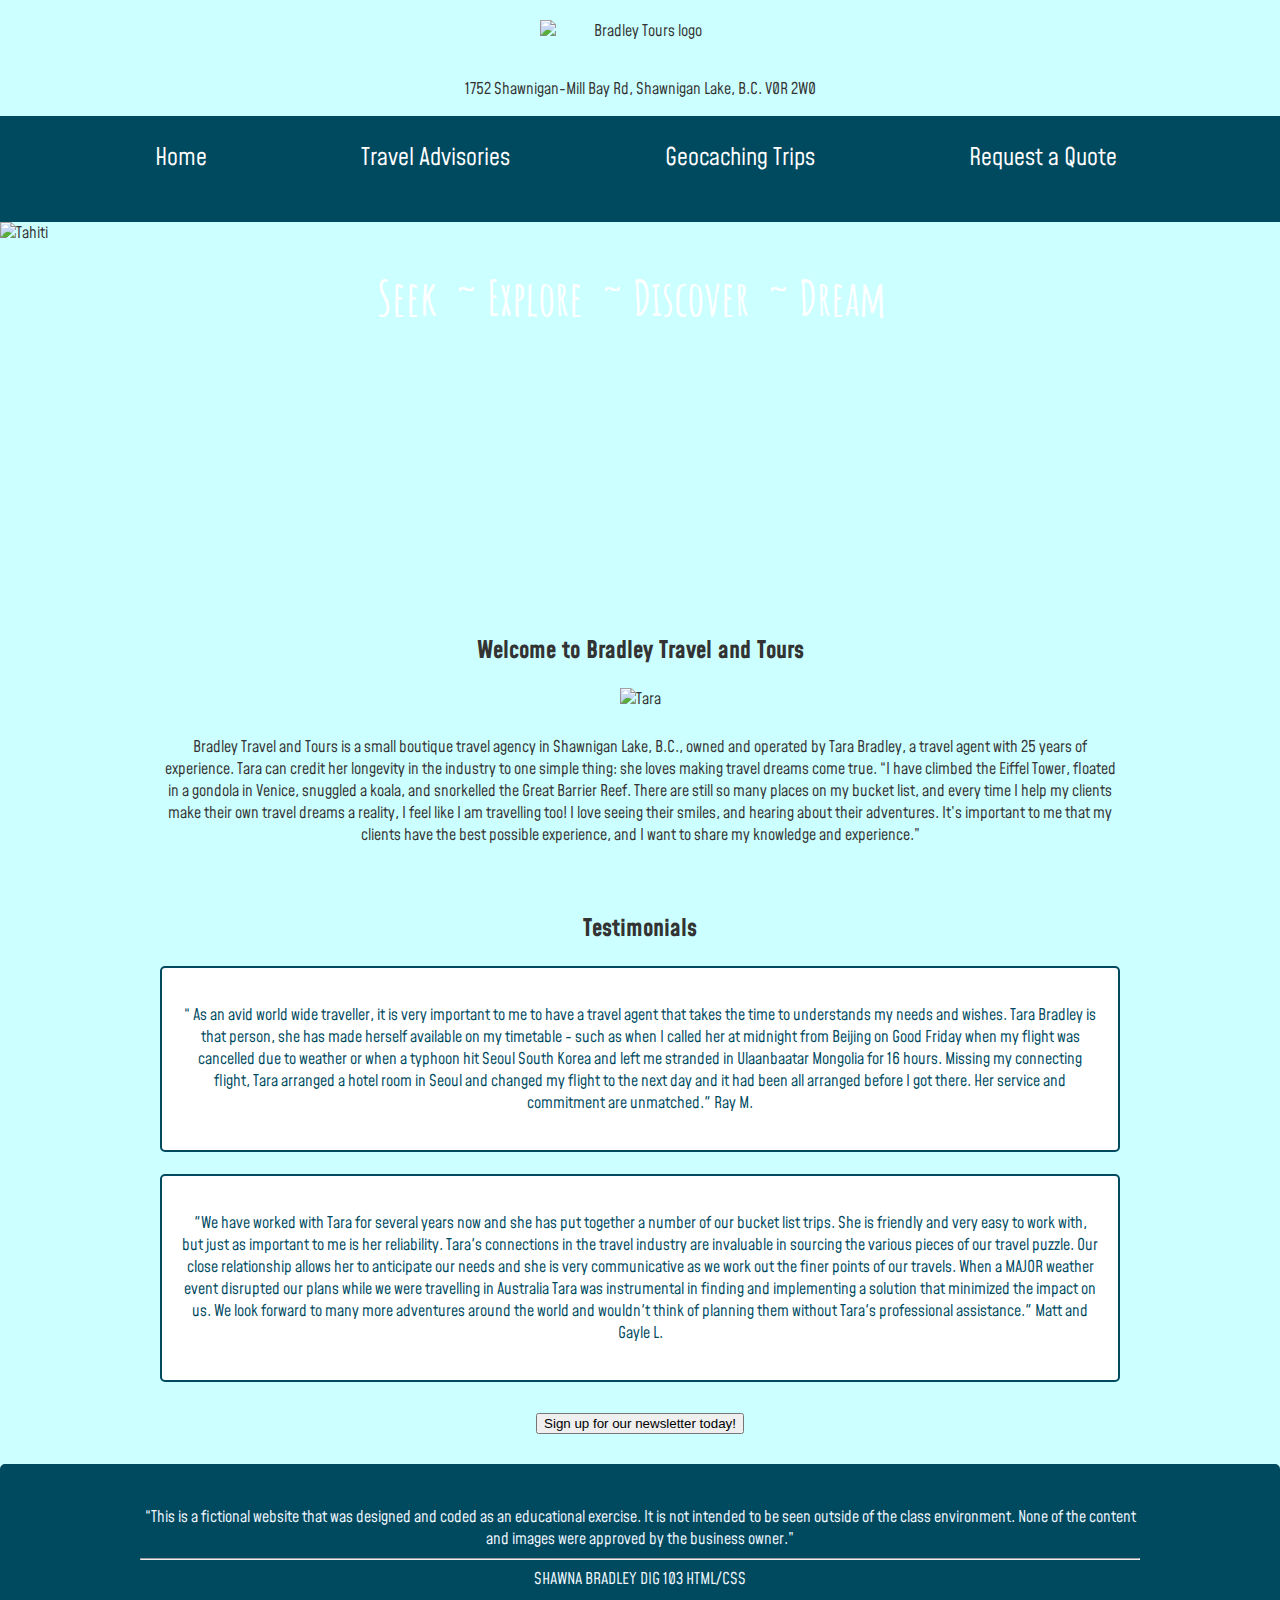
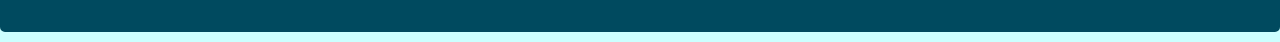
==== index.html @ dce9494a "Rename Index.html to index.html" ====
<!DOCTYPE html>
<html lang="en">
  <head>
    <title>Bradley Travel and Tours</title>
    <meta charset="utf-8" />
    <meta name="viewport" content="width=device-width, initial-scale=1" />
    <link rel="stylesheet" href="style.css" />
    <link rel="preconnect" href="https://fonts.googleapis.com" />
    <link rel="preconnect" href="https://fonts.gstatic.com" crossorigin="" />
    <link
      href="https://fonts.googleapis.com/css2?family=Mohave:wght@300&amp;display=swap"
      rel="stylesheet"
    />
    <link
      href="https://fonts.googleapis.com/css2?family=Amatic+SC&amp;display=swap"
      rel="stylesheet"
    />
    <link
      rel="stylesheet"
      href="https://cdnjs.cloudflare.com/ajax/libs/font-awesome/4.7.0/css/font-awesome.min.css"
    />
  </head>
<!--I used 2 google fonts above, Mohave and Amatic-->
  <body class="index">
    <!--The header is styled the same for each page with the logo, address and with a min-width of 200px so it doesn't gte too small to read.-->
    <header>
      <img src="images/Logo.png" alt="Bradley Tours logo" width="583" />
      <p>1752 Shawnigan-Mill Bay Rd, Shawnigan Lake, B.C. V0R 2W0</p>
      
    </header>
    <!--For the nav, I wanted the hamburger and menu label to show up for responsiveness in the smaller screens, rather than the whole unordered list. The javascript at the bottom of index.html is used so when the hamburger is clicked the full nav ul comes up vertically.-->
    <nav>
      <div class="menu-label">Menu</div>
      <ul id="nav-items">
        <li><a href="index.html">Home</a> &nbsp;</li>
        <li><a href="travel.html">Travel Advisories</a> &nbsp;</li>
        <li><a href="geo.html">Geocaching Trips</a> &nbsp;</li>
        <li><a href="quote.html">Request a Quote</a> &nbsp;</li>
      </ul>
      <a class="toggle" onclick="showNav()"><i class="fa fa-bars"></i></a>
    </nav>
    <!--I coded a separate div class for each page so I  could style a bit differently in each if I wanted to.-->
    <div class="hero">
      <img src="images/Tahitiweb.png" alt="Tahiti" />
      <h1>Seek &nbsp;~ Explore &nbsp;~ Discover &nbsp;~ Dream &nbsp;</h1>
    </div>
    <main>      
      <section class="About-Us">
        <h2>Welcome to Bradley Travel and Tours</h2>
        <div class="tara">
          <img src="images/TaraB.jpg" alt="Tara" width="720" />
        </div>
        <div class="paragraph1">
          <p>
            Bradley Travel and Tours is a small boutique travel agency in
            Shawnigan Lake, B.C., owned and operated by Tara Bradley, a travel
            agent with 25 years of experience. Tara can credit her longevity in
            the industry to one simple thing: she loves making travel dreams
            come true. “I have climbed the Eiffel Tower, floated in a gondola in
            Venice, snuggled a koala, and snorkelled the Great Barrier Reef.
            There are still so many places on my bucket list, and every time I
            help my clients make their own travel dreams a reality, I feel like
            I am travelling too! I love seeing their smiles, and hearing about
            their adventures. It’s important to me that my clients have the best
            possible experience, and I want to share my knowledge and
            experience.”
          </p>
        </div>
      </section>

      <section class="Client-Testimonials">
        <h2>Testimonials</h2>
        <div class="test1">
          <p>
            “ As an avid world wide traveller, it is very important to me to
            have a travel agent that takes the time to understands my needs and
            wishes. Tara Bradley is that person, she has made herself available
            on my timetable - such as when I called her at midnight from Beijing
            on Good Friday when my flight was cancelled due to weather or when a
            typhoon hit Seoul South Korea and left me stranded in Ulaanbaatar
            Mongolia for 16 hours. Missing my connecting flight, Tara arranged a
            hotel room in Seoul and changed my flight to the next day and it had
            been all arranged before I got there. Her service and commitment are
            unmatched." Ray M.
          </p>
        </div>
        <br />
        <div class="test2">
          <p>
            "We have worked with Tara for several years now and she has put
            together a number of our bucket list trips. She is friendly and very
            easy to work with, but just as important to me is her reliability.
            Tara's connections in the travel industry are invaluable in sourcing
            the various pieces of our travel puzzle. Our close relationship
            allows her to anticipate our needs and she is very communicative as
            we work out the finer points of our travels. When a MAJOR weather
            event disrupted our plans while we were travelling in Australia Tara
            was instrumental in finding and implementing a solution that
            minimized the impact on us. We look forward to many more adventures
            around the world and wouldn't think of planning them without Tara's
            professional assistance." Matt and Gayle L.
          </p>
        </div>
      </section>
    <!-- When the button is clicked (sign up today) the user will be sent to "request a Quote" page-->
      <form action="quote.html">
        <div class="button">
          <button type="submit">Sign up for our newsletter today!</button>
        </div>
      </form>
    </main>
       <footer>
      <div class="footer-wrapper">
        “This is a fictional website that was designed and coded as an
        educational exercise. It is not intended to be seen outside of the class
        environment. None of the content and images were approved by the
        business owner.”
        <hr />
        SHAWNA BRADLEY DIG 103 HTML/CSS
      </div>
    </footer>
    <!--Below is the magic javascript-->
    <script>
      function showNav() {
        var element = document.getElementById("nav-items");
        element.classList.toggle("show-items");
      }
    </script>
  </body>
</html>
---- style.css ----
/* video {
  max-width: 540px;
} */

/*General Styles*/
* {
  box-sizing: border-box;
}

body {
  display: block;
  background-color: #ccffff;
  color: #333333;
  font-family: "Mohave", sans-serif;
  margin: 0;
}

header,
main,
footer {
  text-align: center;
}

header img {
  width: 20%;
  min-width: 200px;
  height: 100%;
  margin: 20px 0;
}
/*Start Navigation*/
nav {
  background-color: #004a5f;
  padding: 10px;
  display: flex;
  flex-direction: column;
  color: white;
}

nav ul {
  list-style-type: none;
  margin: 0;
  padding: 0;
  flex-direction: column;
  display: none;
  justify-content: space-between;
}
nav li a {
  padding: 15px;
  display: flex;
  text-decoration: none;
  font-size: 1.5rem;
  color: white;
  justify-content: space-between;
}
nav li a:hover {
  color: black;
}

.show-items {
  display: flex;
}

nav .toggle {
  align-self: flex-end;
  position: absolute;
  cursor: pointer;
  color: white;
}
/*End of navigation*/
footer {
  border: 2px solid #004a5f;
  background-color: #004a5f;
  color: aliceblue;
  margin-bottom: 10px;
  border-radius: 5px;
}
.footer-wrapper {
  padding: 40px 0;
}

/*Index Styles*/

.index .Client-Testimonials {
  display: flex;
  flex-direction: column;
  margin: 20px;
}
.index .test1 {
  background-color: white;
  color: #004a5f;
  border: 2px solid #004a5f;
  border-radius: 5px;
  padding: 20px;
}
.index .test2 {
  background-color: white;
  color: #004a5f;
  border: 2px solid #004a5f;
  border-radius: 5px;
  padding: 20px;
}
/*Hero Image*/
.index .hero img {
  object-fit: cover;
  width: 100%;
  height: 40vh;
  z-index: -1;
  position: absolute;
}

.index .hero h1 {
  width: 100%;
  height: 40vh;
  font-family: "Amatic SC", cursive;
  text-align: center;
  color: white;
  font-size: 3rem;
  margin-top: 0;
  padding-top: 5vh;
}
.index .About-Us {
  display: flex;
  flex-direction: column;
 }
.index .tara img {
  width: 25%;
}
.index .paragraph1 {
  margin: 10px 20px;
}
.index .button {
  margin: 30px;
 }

/*Travel Styles* - I copied the select list from the Canadian Government Travel advisory website. https://travel.gc.ca/travelling/advisories */

.travel .hero2 img {
  object-fit: cover;
  width: 100%;
  height: 40vh;
  z-index: -1;
  position: absolute;
}

.travel .hero2 h1 {
  width: 100%;
  height: 40vh;
  font-family: "Amatic SC", cursive;
  text-align: center;
  color: white;
  font-size: 3rem;
  margin-top: 0;
  padding-top: 5vh;
}


.travel .button {
 margin: 20px;
 padding: 20px;
}
/*Geo Styles*/
.geo .hero3 img {
  object-fit: cover;
  width: 100%;
  height: 40vh;
  z-index: -1;
  position: absolute;
}
/*I chose the same font that Landsharkz uses below*/
.geo .hero3 h1 {
  width: 100%;
  height: 40vh;
  font-family: "Work Sans","Helvetica Neue",sans-serif;
  text-align: center;
  color: #004a5f;
  font-size: 2rem;
  margin-top: 0;
  padding-top: 18vh;
}
.geo li {
  list-style-type: none;
}
.geo .geolinks img {
  width: 25%;
}


/*Quote Styles*/
.quote .hero4 img {
  object-fit: cover;
  width: 100%;
  height: 60vh;
  z-index: -1;
  position: absolute;
  padding-bottom: 100px;
}
.quote .hero4 h1 {
  width: 100%;
  height: 40vh;
  font-family: "Amatic SC", cursive;
  text-align: center;
  color: white;
  font-size: 3rem;
  margin-top: 0;
  padding-top: 5vh;
}
 
/*Form Controls*/
.quote .input {
  font-size: 1em;
}

.quote input[type="text"] {
  width: 100%;
  padding: 12px;
  border: 1px solid #ccc;
  border-radius: 4px;
  margin-top: 6px;
  margin-bottom: 16px;
  resize: vertical;
}

.quote input[type="email"] {
  width: 100%;
  padding: 12px;
  border: 1px solid #ccc;
  border-radius: 4px;
  margin-top: 6px;
  margin-bottom: 16px;
  resize: vertical;
}
.quote input[type="tel"] {
  width: 100%;
  padding: 12px;
  border: 1px solid #ccc;
  border-radius: 4px;
  margin-top: 6px;
  margin-bottom: 16px;
  resize: vertical;
}
.quote input[type="number"] {
  width: 100%;
  padding: 12px;
  border: 1px solid #ccc;
  border-radius: 4px;
  margin-top: 6px;
  margin-bottom: 16px;
  resize: vertical;
}
.quote input[type="date"] {
  width: 100%;
  padding: 12px;
  border: 1px solid #ccc;
  border-radius: 4px;
  margin-top: 6px;
  margin-bottom: 16px;
  resize: vertical;
}
.quote .label-required {
  font-size: 1rem;
  color: rgb(192, 99, 99);
}

/*Buttons*/
.quote input[type="reset"] {
  background-color: #ccffff;
  color: #004a5f;
  padding: 12px 20px;
  margin: 20px;
  border: 1px solid #004a5f;
  border-radius: 4px;
  cursor: pointer;
}

.quote input[type="reset"]:hover {
  background-color: #004a5f;
  color: #ccffff;
  border: 1px solid;
}

.quote input[type="submit"] {
  background-color: #004a5f;
  color: white;
  padding: 12px 20px;
  margin: 20px;
  border: 1px solid white;
  border-radius: 4px;
  cursor: pointer;
}

.quote input[type="submit"]:hover {
  background-color: #ccffff;
  color: #004a5f;
  border: 1px solid #004a5f;
}
/*Structure*/

.wrapper-form {
  border-radius: 20px;
  background-color: #004a5f;
  color: white;
  padding: 20px;
  max-width: 500px;
  margin: 50px auto;
}
/*The following media queries are added so that the navigation list turns into a full horizontal list (in a flex container)on medium and large screens.  The pages were styled for mobile first, where the menu label and hamburger icon would show with a vertical nav list that shows when toggled.*/
/* Medium devices (landscape tablets, 768px and up) */
@media only screen and (min-width: 768px) {
  nav .menu-label {
    display: none;
  }

  nav ul {
    display: flex;
    flex-direction: row;
  }

  nav ul li {
    padding-right: 8px;
  }

  nav .toggle {
    display: none;
  }

}



@media only screen and (min-width: 1024px) {
  nav ul,
  main,
  .footer-wrapper {
    width: 1000px;
    margin: 0 auto;
  }
}
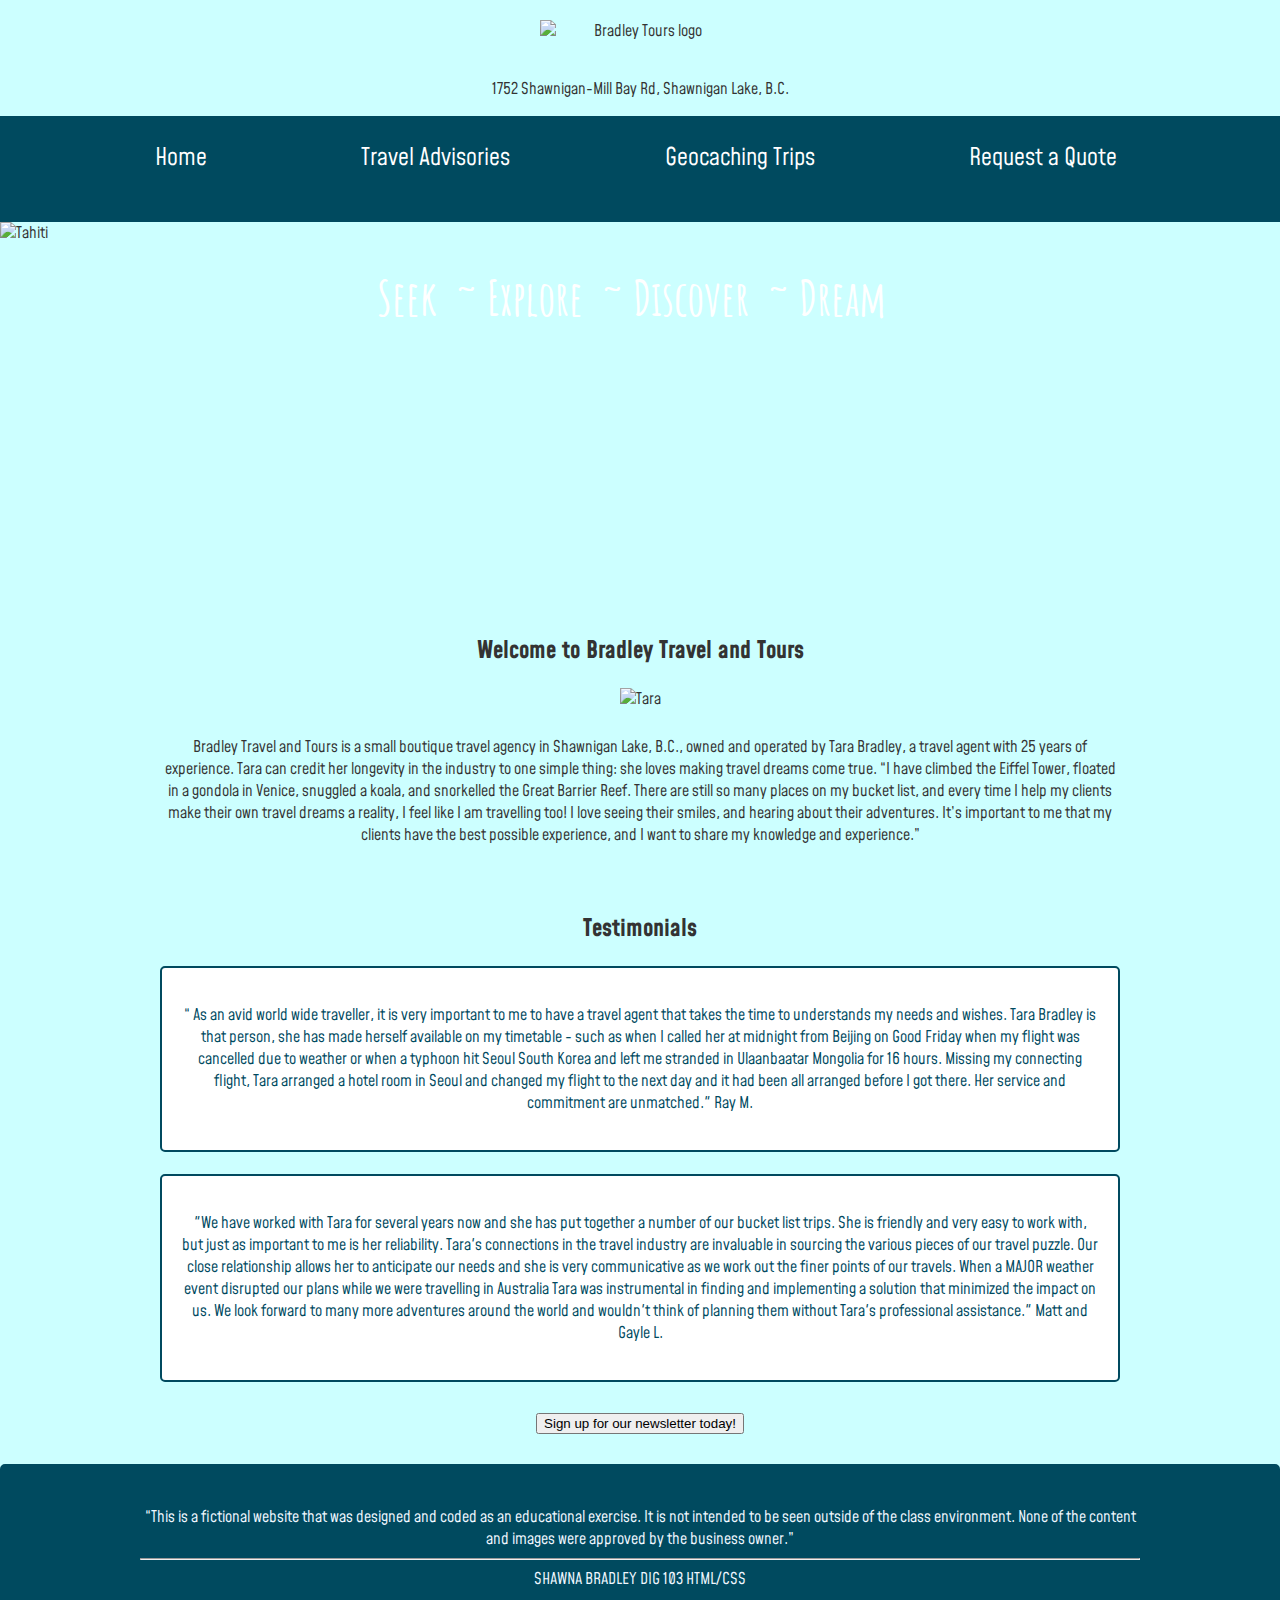
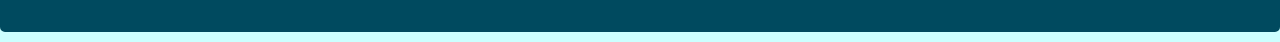
==== commit 29199fc5: "Test push" ====
--- a/index.html
+++ b/index.html
@@ -25,7 +25,7 @@
     <!--The header is styled the same for each page with the logo, address and with a min-width of 200px so it doesn't gte too small to read.-->
     <header>
       <img src="images/Logo.png" alt="Bradley Tours logo" width="583" />
-      <p>1752 Shawnigan-Mill Bay Rd, Shawnigan Lake, B.C. V0R 2W0</p>
+      <p>1752 Shawnigan-Mill Bay Rd, Shawnigan Lake, B.C. </p>
       
     </header>
     <!--For the nav, I wanted the hamburger and menu label to show up for responsiveness in the smaller screens, rather than the whole unordered list. The javascript at the bottom of index.html is used so when the hamburger is clicked the full nav ul comes up vertically.-->
@@ -127,4 +127,4 @@
       }
     </script>
   </body>
-</html>
+</html>    
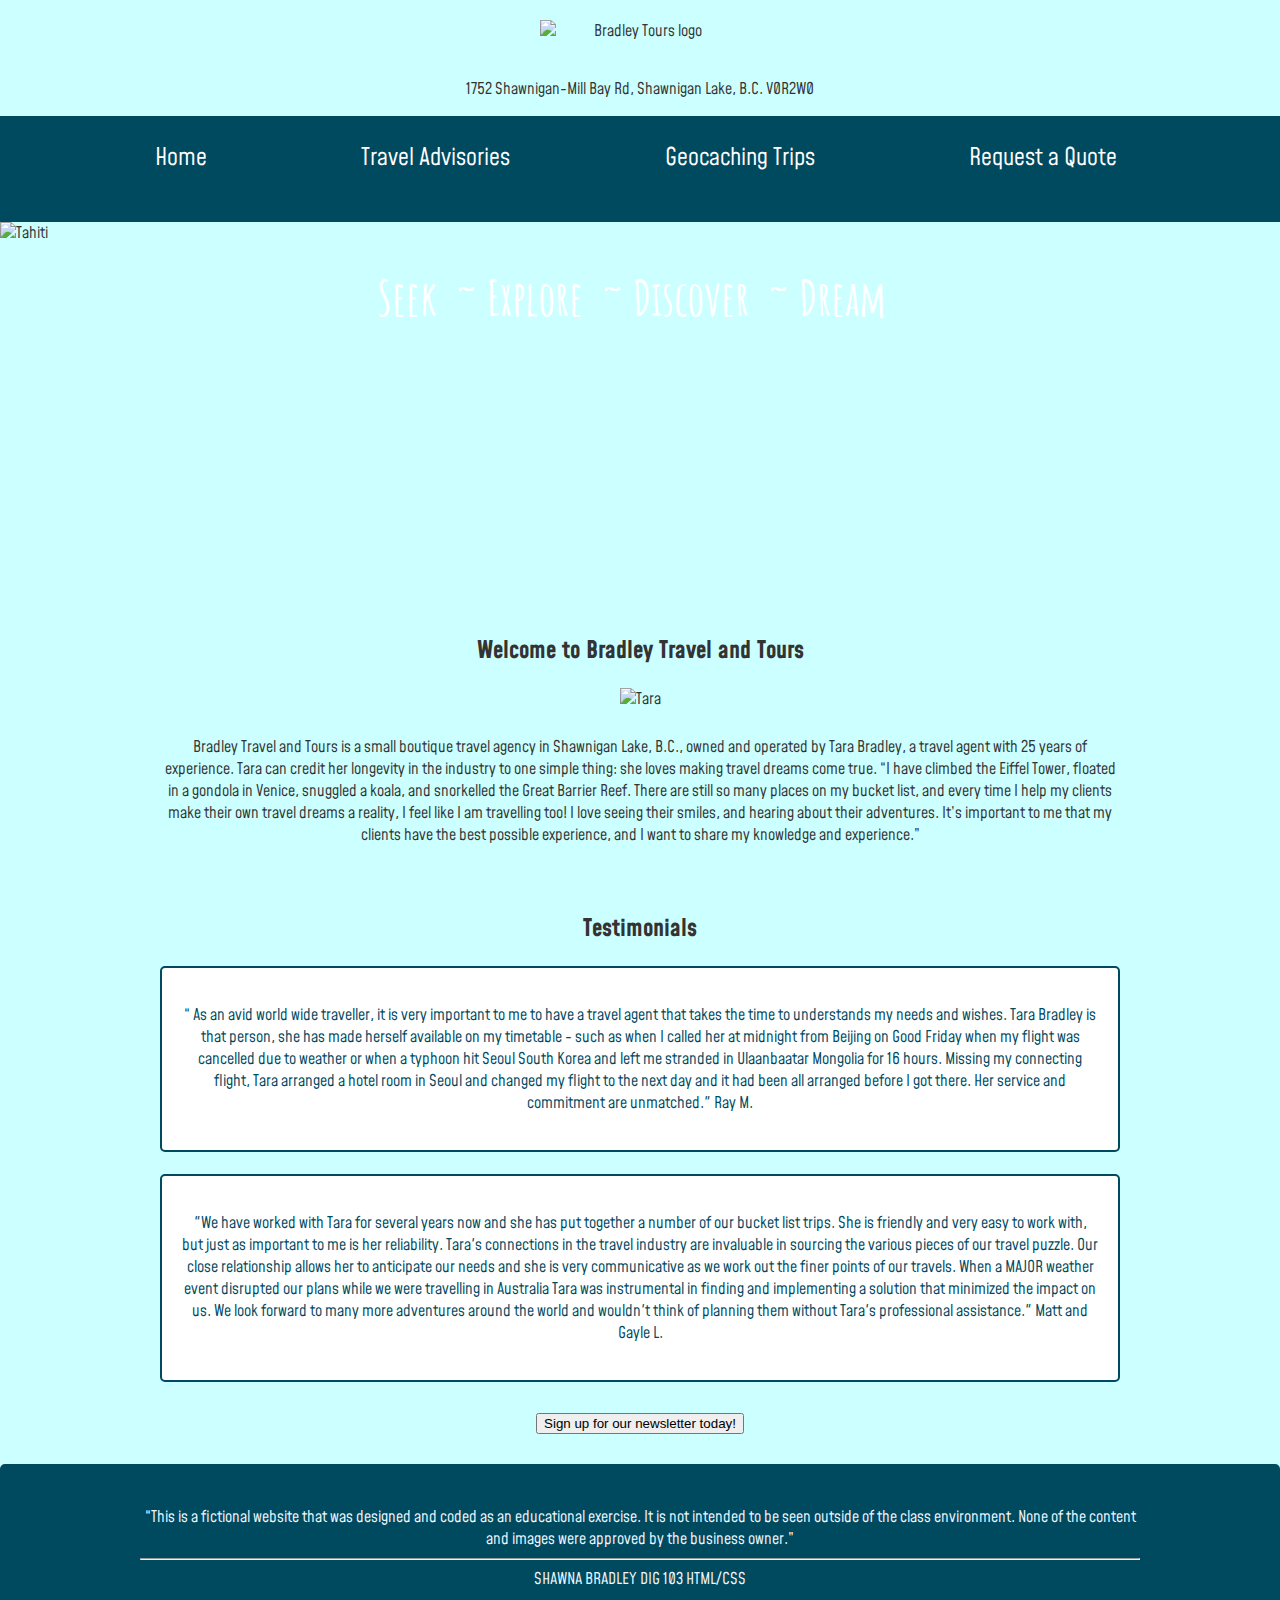
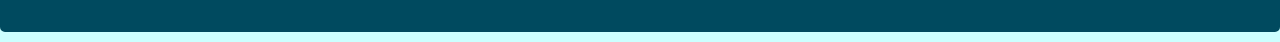
==== commit ad670651: "Test push" ====
--- a/index.html
+++ b/index.html
@@ -25,7 +25,7 @@
     <!--The header is styled the same for each page with the logo, address and with a min-width of 200px so it doesn't gte too small to read.-->
     <header>
       <img src="images/Logo.png" alt="Bradley Tours logo" width="583" />
-      <p>1752 Shawnigan-Mill Bay Rd, Shawnigan Lake, B.C. </p>
+      <p>1752 Shawnigan-Mill Bay Rd, Shawnigan Lake, B.C. V0R2W0 </p>
       
     </header>
     <!--For the nav, I wanted the hamburger and menu label to show up for responsiveness in the smaller screens, rather than the whole unordered list. The javascript at the bottom of index.html is used so when the hamburger is clicked the full nav ul comes up vertically.-->
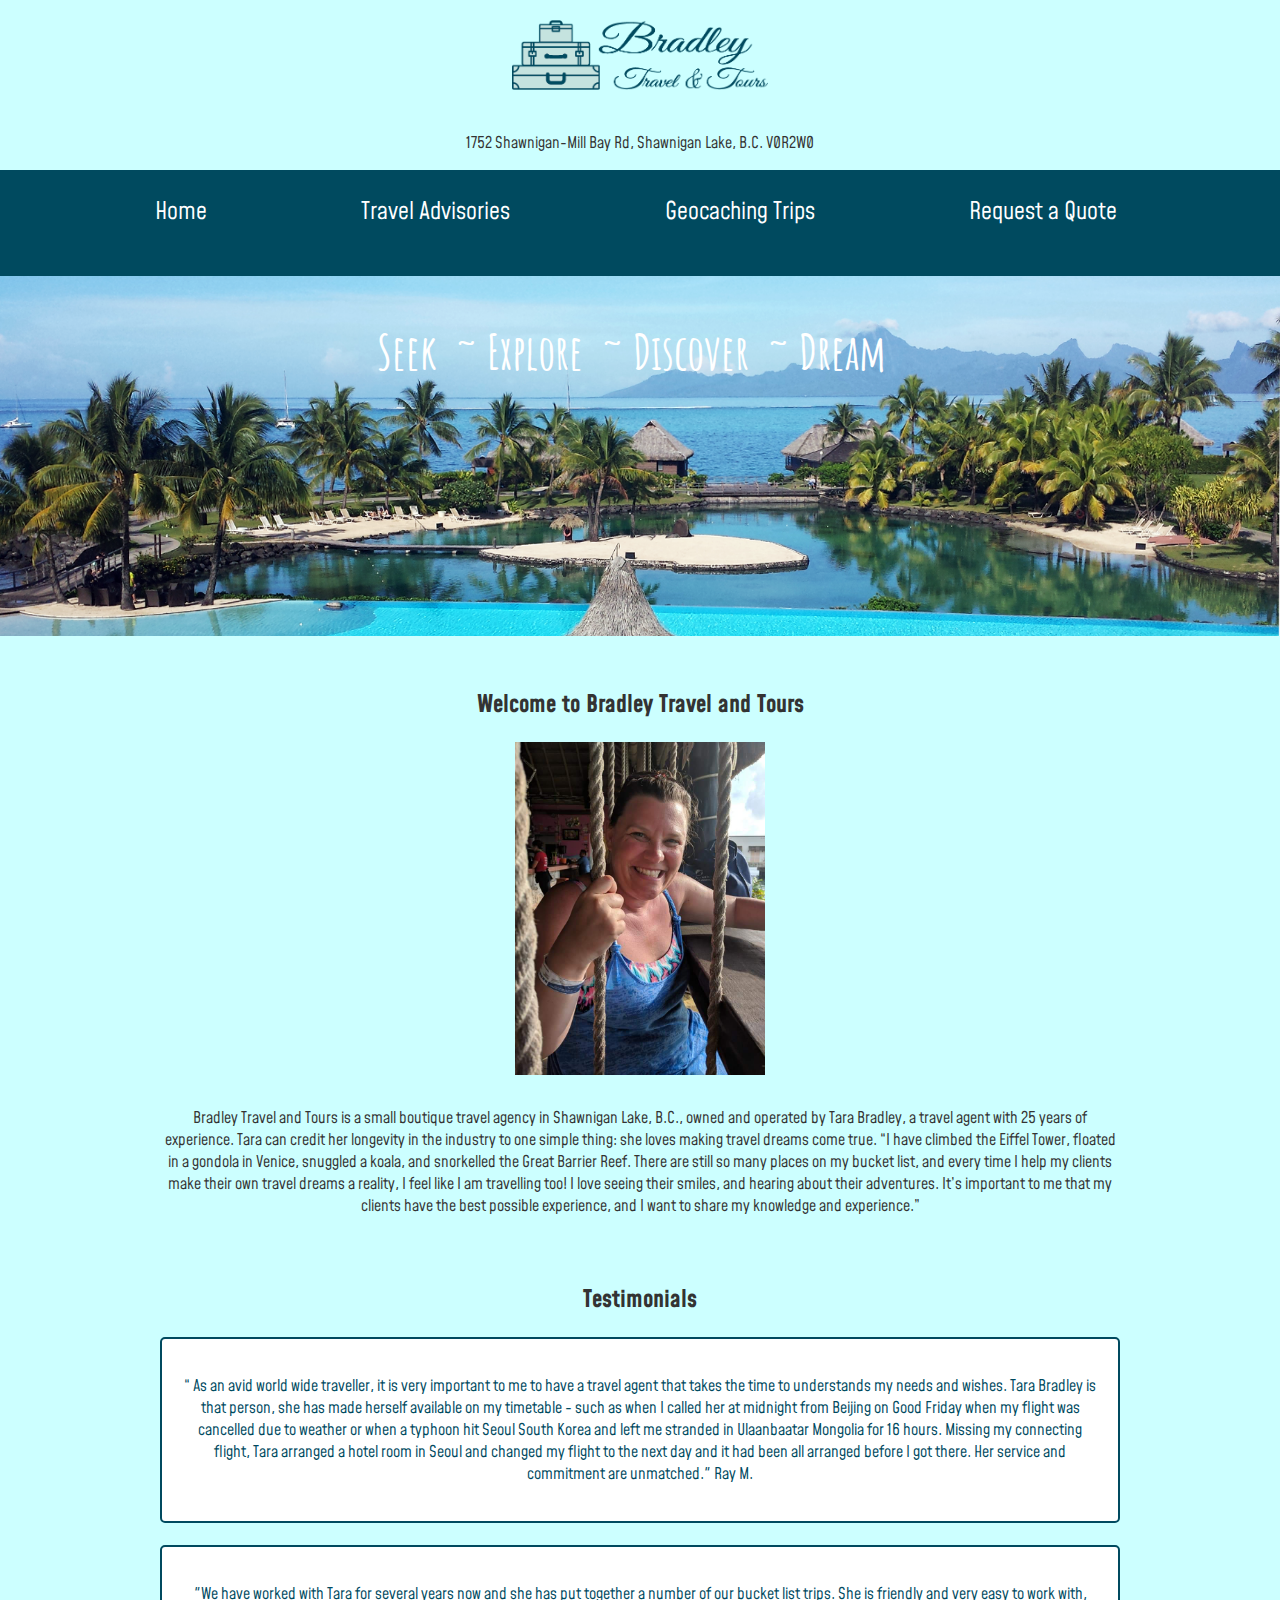
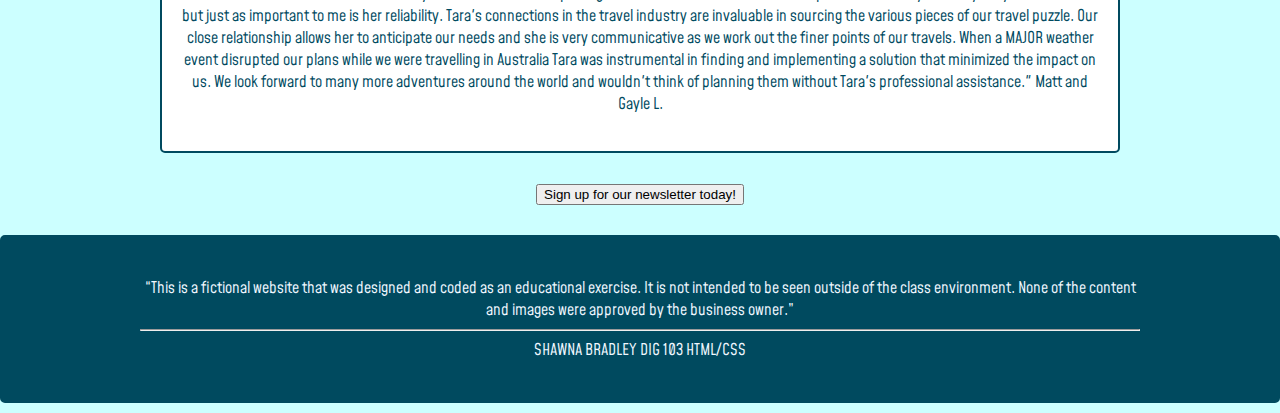
==== commit 58ba6733: "changing image names" ====
--- a/index.html
+++ b/index.html
@@ -24,7 +24,7 @@
   <body class="index">
     <!--The header is styled the same for each page with the logo, address and with a min-width of 200px so it doesn't gte too small to read.-->
     <header>
-      <img src="images/Logo.png" alt="Bradley Tours logo" width="583" />
+      <img src="images2/Logo.png" alt="Bradley Tours logo" width="583" />
       <p>1752 Shawnigan-Mill Bay Rd, Shawnigan Lake, B.C. V0R2W0 </p>
       
     </header>
@@ -41,14 +41,14 @@
     </nav>
     <!--I coded a separate div class for each page so I  could style a bit differently in each if I wanted to.-->
     <div class="hero">
-      <img src="images/Tahitiweb.png" alt="Tahiti" />
+      <img src="images2/Tahitiweb.png" alt="Tahiti" />
       <h1>Seek &nbsp;~ Explore &nbsp;~ Discover &nbsp;~ Dream &nbsp;</h1>
     </div>
     <main>      
       <section class="About-Us">
         <h2>Welcome to Bradley Travel and Tours</h2>
         <div class="tara">
-          <img src="images/TaraB.jpg" alt="Tara" width="720" />
+          <img src="images2/TaraB.jpg" alt="Tara" width="720" />
         </div>
         <div class="paragraph1">
           <p>
